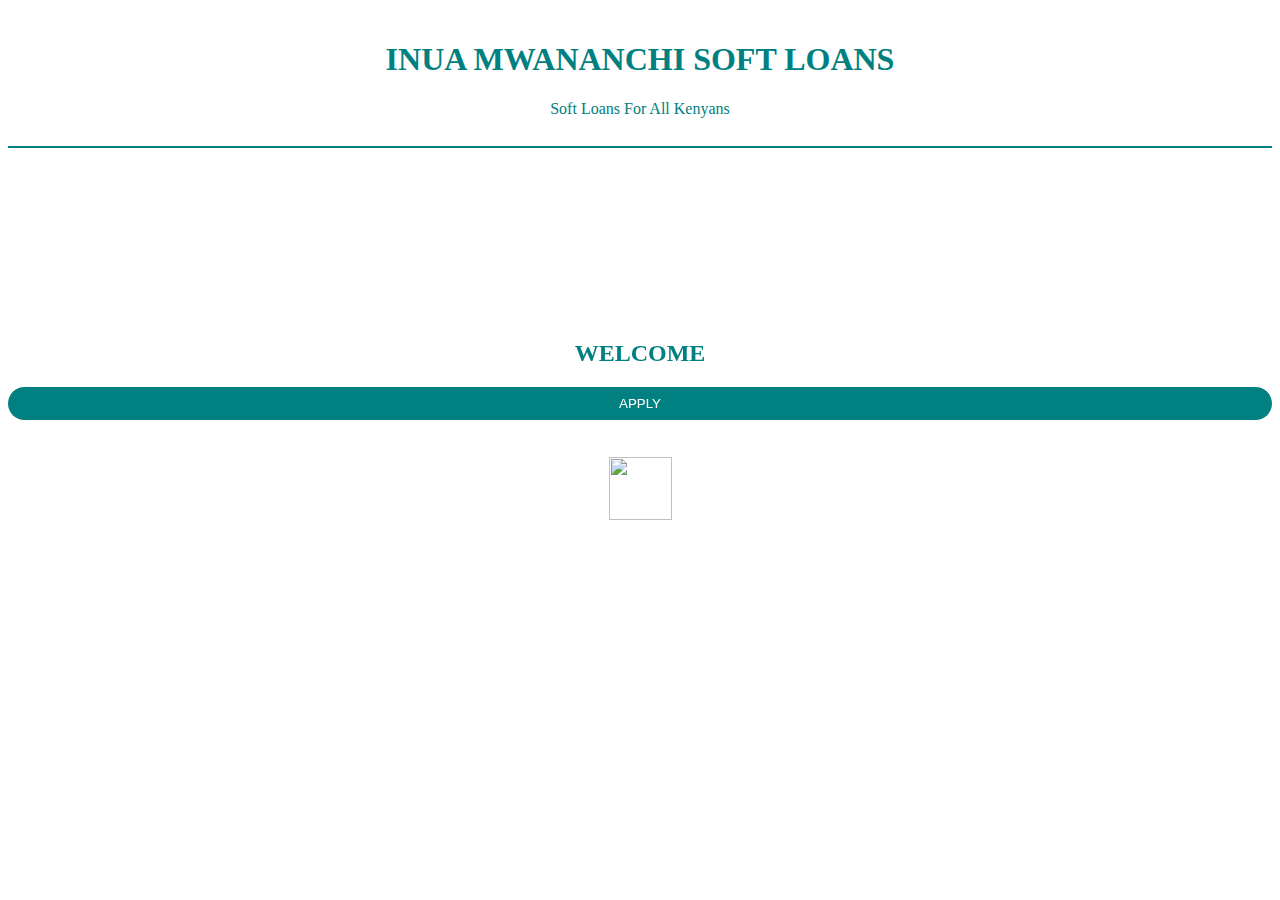
==== index.html @ 97aa5716 "Create index.html" ====
<!DOCTYPE html>
<html>
<head>
<link rel="stylesheet" href="loans.css">
<script src="loans.js"></script>
    <meta name="viewport" content="width=device-width, initial-scale=1.0">
<title>INUA JAMII LOANS</title>
</head>
<body>
<header>
<h1>INUA MWANANCHI SOFT LOANS</h1>
<p>Soft Loans For All Kenyans</p>
</header>

<div class="div" >
<h2>WELCOME</h2>
<button onclick="apply()">APPLY</button>
<center>
<img id="logo" src="1699709634418.jpg" >
</center>
</div>
</body>
</html>
---- loans.css ----
body {
color:#008080;
}

header  {
padding:12px;
color:#008080;
border-bottom:2px solid #008080;
text-align:center;
}

.div {
margin-top:2in;
text-align:center;
}

.divv {
margin-top:4in;
text-align:center;
}

div {
backdrop-filter:blur(34px);
text-align:center;
}

button {
height:33px;
width:100%;
color:white;
border:white;
border-radius:20px;
background:#008080;
}

button:hover  {
height:33px;
width:100%;
color:white;
border:2px solid #008080;
color:#008080;
background:transparent;
}

label {
font-size:21px;
float:left;
}

#gree {
float:left;
margin-left:1in;
}

.inputt {
border: 2px solid #f0f0f0;
border-radius: 4px;
display: block;
width: 4.5in;
height:15pc;
padding: 10px;
outline:none;
font-size: 20px;
}

.input {
border: 2px solid #f0f0f0;
border-radius: 4px;
display: block;
width: 4.5in;
padding: 10px;
outline:none;
font-size: 20px;
}

::placeholder,#reqq1 {
float:left;
}

tr {
color:#008080;
padding:42px;
margin:25px;
width:100%;
}

td, th {
text-align:center;
padding:12px;
}

td {
width:3in;
}

#steen, #simp {
display:none;
}

select {
padding:12px;
width:2in; 
}

#logo {
margin-top:37px;
width:63px;
height:63px;
}

#logo1 {
margin-top:37px;
width:83px;
height:83px;
}
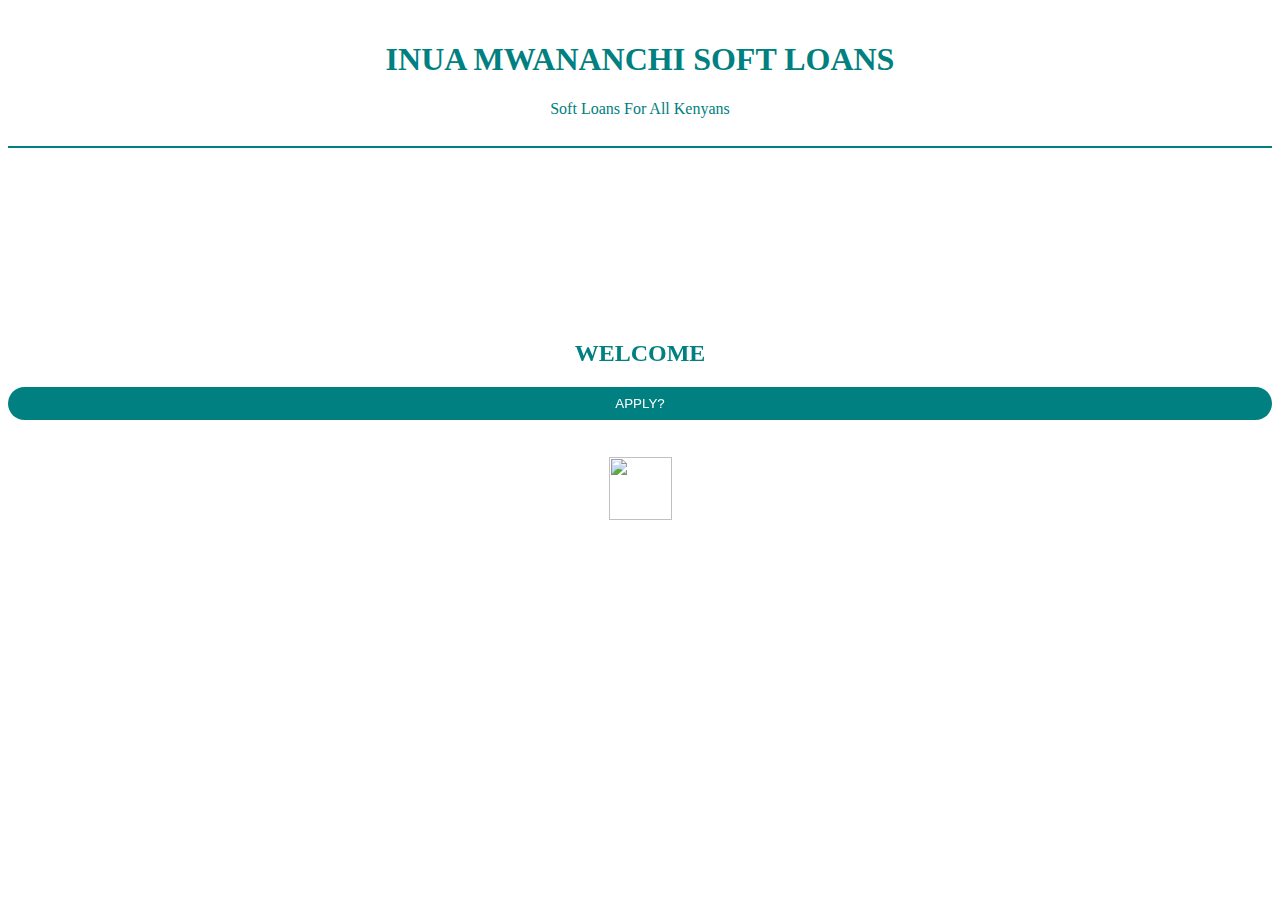
==== commit 32f0b626: "Update index.html" ====
--- a/index.html
+++ b/index.html
@@ -14,7 +14,7 @@
 
 <div class="div" >
 <h2>WELCOME</h2>
-<button onclick="apply()">APPLY</button>
+<button onclick="apply()">APPLY?</button>
 <center>
 <img id="logo" src="1699709634418.jpg" >
 </center>
